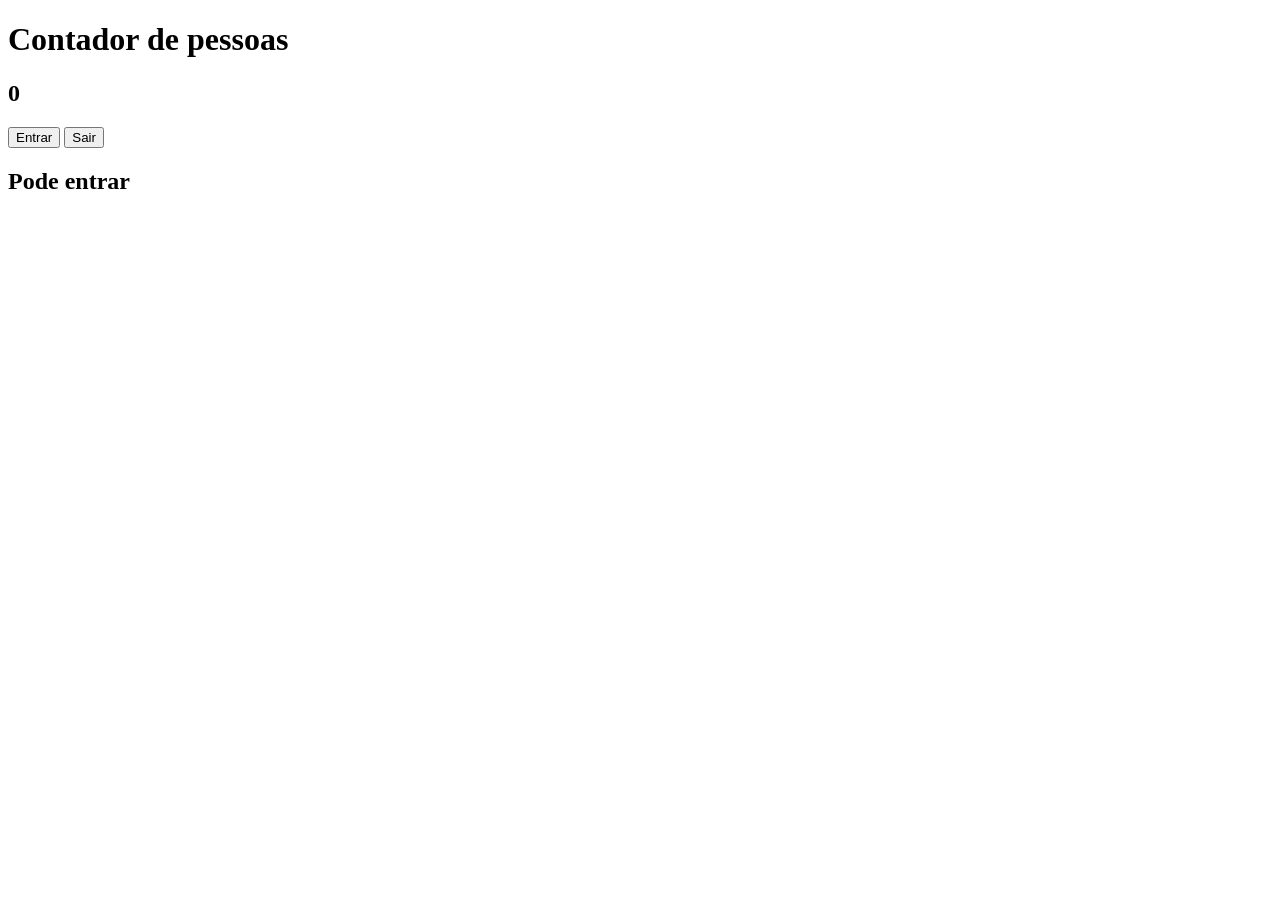
==== index.html @ 57586338 "commit 1 14-04" ====
<!DOCTYPE html>
<html lang="en">
<head>
    <meta charset="UTF-8">
    <meta name="viewport" content="width=device-width, initial-scale=1.0">
    <title>Document</title>
</head>
<body>
    <h1>Contador de pessoas</h1>
    <h2 id="txtcontador">0</h2>
    <div id="botoes">
        <button onclick="aumentar()">Entrar</button>
        <button onclick="diminuir()">Sair</button>
    </div>
    <h2 id="mensagem">Pode entrar</h2>


    
    <script src="aula6.js"></script>
</body>
</html>
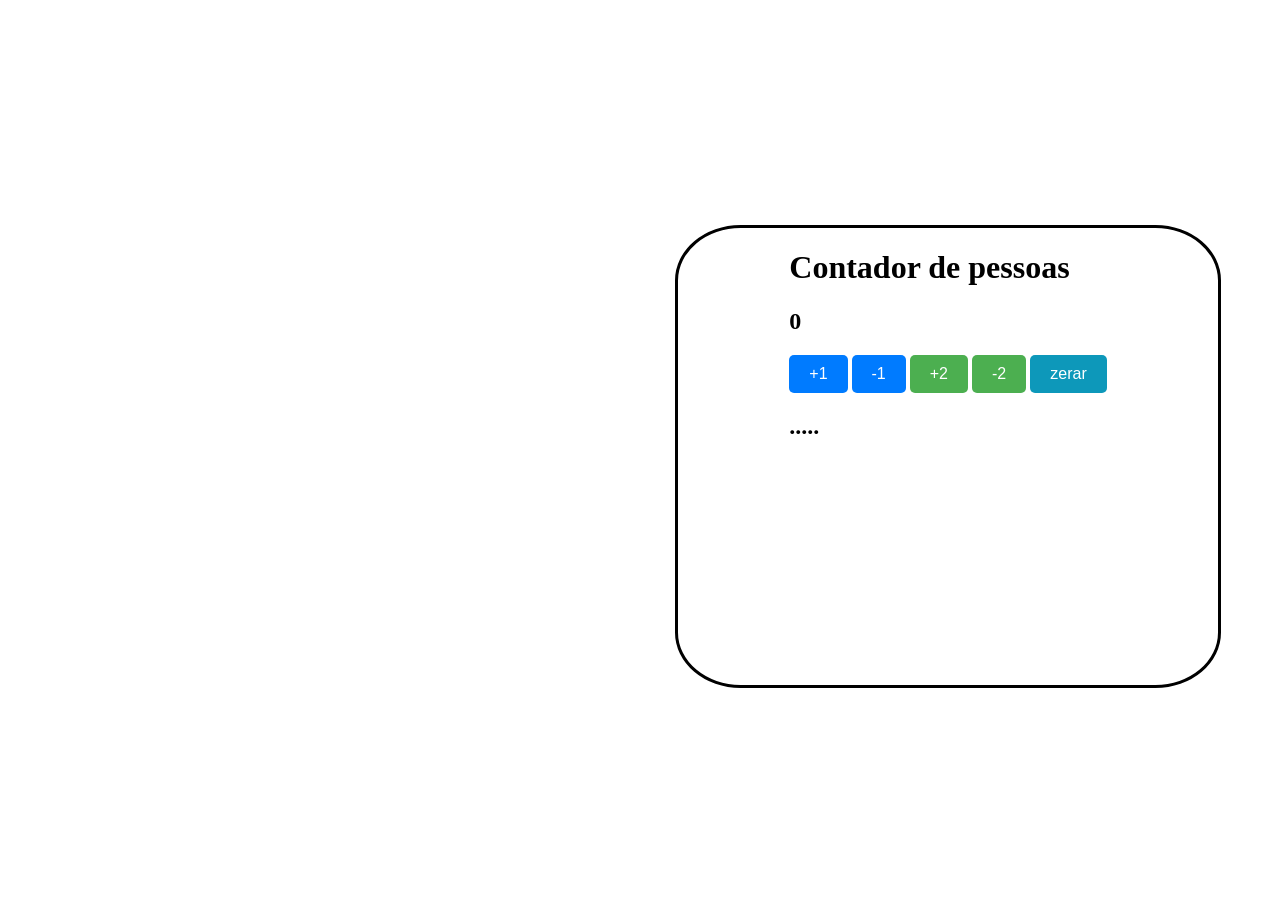
==== commit 9e972631: "commit 2 14-04" ====
--- a/index.html
+++ b/index.html
@@ -3,19 +3,24 @@
 <head>
     <meta charset="UTF-8">
     <meta name="viewport" content="width=device-width, initial-scale=1.0">
-    <title>Document</title>
+    <title>Acrescimo</title>
+    <link rel="stylesheet" href="atv.css">
 </head>
 <body>
+    <div>
     <h1>Contador de pessoas</h1>
-    <h2 id="txtcontador">0</h2>
-    <div id="botoes">
-        <button onclick="aumentar()">Entrar</button>
-        <button onclick="diminuir()">Sair</button>
+    <h2 id="quantidade">0</h2>
+    <div>
+        <button class="primaria" onclick="mais()">+1</button>
+        <button class="primaria" onclick="menos()">-1</button>
+        <button class="secundaria" onclick="mais2()">+2</button>
+        <button class="secundaria" onclick="menos2()">-2</button>
+        <button class="terciaria" onclick="zerar()">zerar</button>
     </div>
-    <h2 id="mensagem">Pode entrar</h2>
+    <h2 id="info">.....</h2>
 
 
-    
-    <script src="aula6.js"></script>
+</div>
+    <script src="atv.js"></script>
 </body>
 </html>
--- a/atv.css
+++ b/atv.css
@@ -0,0 +1,53 @@
+body{
+    border: solid 3px black;
+    align-items: center;
+    width: 60vh;
+    margin-left: 75vh;
+    margin-top: 25vh;
+    padding-bottom: 25vh;
+    border-radius: 12%;
+    display: flex;
+    flex-direction: column;
+}
+
+button{
+  background-color: #4CAF50;
+  color: white;
+  padding: 10px 20px;
+  font-size: 16px;
+  border: none;
+  border-radius: 5px;
+  cursor: pointer;
+  transition: background-color 0.3s, transform 0.3s;
+  
+}
+button:hover{
+    background-color: #4e45a0;
+  transform: scale(1.05);
+}
+button:focus {
+    outline: none;
+    box-shadow: 0 0 5px rgba(72, 202, 50, 0.7); 
+}
+button:disabled {
+    background-color: #cccccc;
+    cursor: not-allowed;
+}
+button.primaria {
+    background-color: #007bff;
+}button.primaria:hover {
+    background-color: #b30000; 
+  }
+  
+  button.secondaria {
+    background-color: #6c757d;
+  }
+  
+  button.secondaria:hover {
+    background-color: #5a6268; 
+  }
+  button.terciaria {
+    background-color: #0D98BA;
+}button.terciaria:hover {
+    background-color: #86ba0d; 
+  }
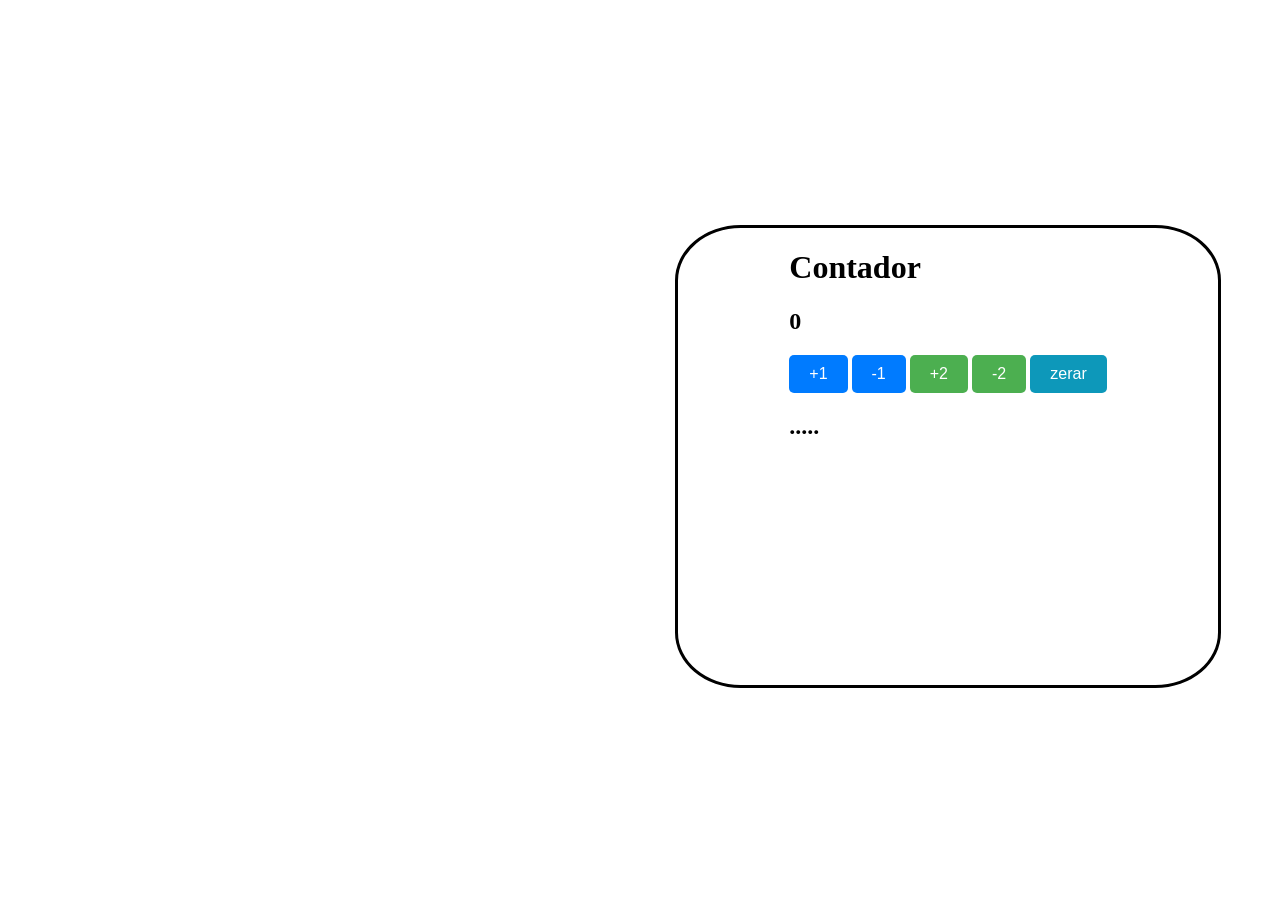
==== commit 0b7be4e7: "commit 3 14-04" ====
--- a/index.html
+++ b/index.html
@@ -8,7 +8,7 @@
 </head>
 <body>
     <div>
-    <h1>Contador de pessoas</h1>
+    <h1>Contador</h1>
     <h2 id="quantidade">0</h2>
     <div>
         <button class="primaria" onclick="mais()">+1</button>
@@ -17,6 +17,7 @@
         <button class="secundaria" onclick="menos2()">-2</button>
         <button class="terciaria" onclick="zerar()">zerar</button>
     </div>
+    
     <h2 id="info">.....</h2>
 
 
